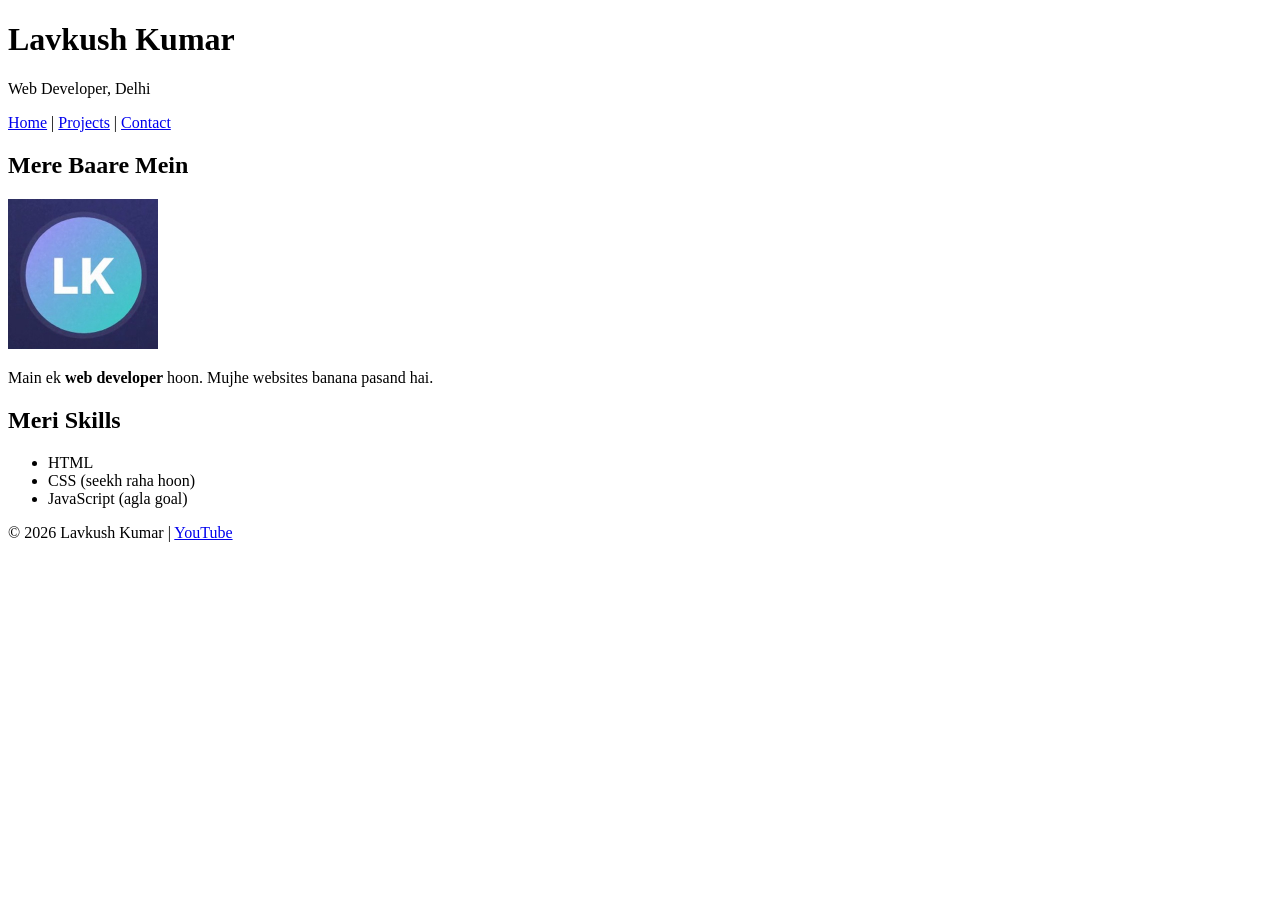
==== index.html @ e22be17a "Portfolio website ready" ====
<!DOCTYPE html>
<html lang="en">
<head>
    <meta charset="UTF-8">
    <meta name="viewport" content="width=device-width, initial-scale=1.0">
    <title>Lavkush Kumar - Web Developer</title>
    <meta name="description" content="Lavkush Kumar ki portfolio website - HTML projects, skills aur contact">
</head>
<body>
    <header>
        <h1>Lavkush Kumar</h1>
        <p>Web Developer, Delhi</p>
        <nav>
            <a href="index.html">Home</a> |
            <a href="projects.html">Projects</a> |
            <a href="contact.html">Contact</a>
        </nav>
    </header>
    <main>
        <section id="about">
            <h2>Mere Baare Mein</h2>
            <img src="images/profile.jpg" alt="Lavkush Kumar ki photo" width="150">
            <p>Main ek <strong>web developer</strong> hoon. Mujhe websites banana pasand hai.</p>
        </section>
        <section id="skills">
            <h2>Meri Skills</h2>
            <ul>
                <li>HTML</li>
                <li>CSS (seekh raha hoon)</li>
                <li>JavaScript (agla goal)</li>
            </ul>
        </section>
    </main>
    <footer>
        <p>&copy; 2026 Lavkush Kumar | <a href="https://www.youtube.com/@codingcush" target="_blank">YouTube</a></p>
    </footer>
</body>
</html>
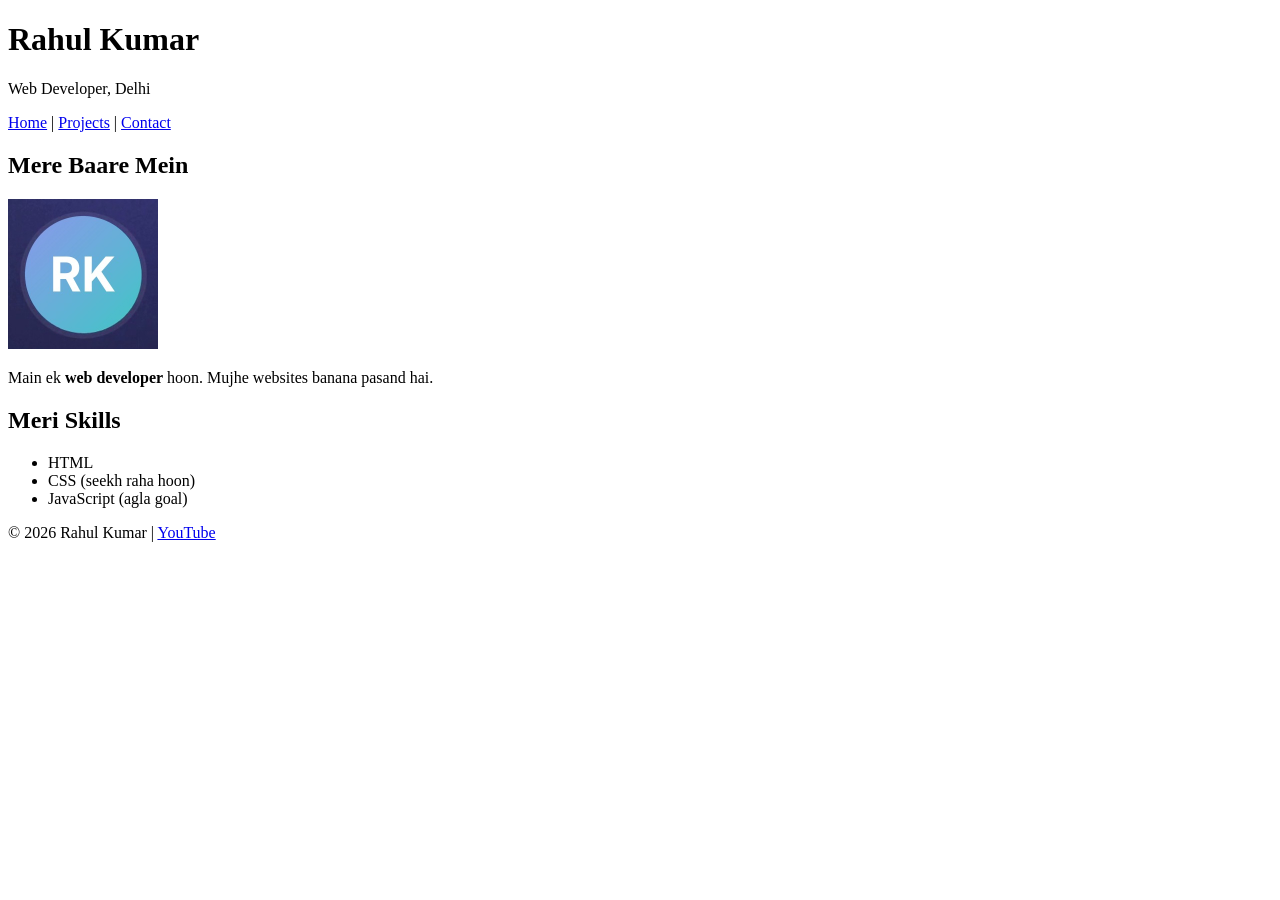
==== commit 7f11ffb5: "Update name and add project images" ====
--- a/index.html
+++ b/index.html
@@ -3,12 +3,12 @@
 <head>
     <meta charset="UTF-8">
     <meta name="viewport" content="width=device-width, initial-scale=1.0">
-    <title>Lavkush Kumar - Web Developer</title>
-    <meta name="description" content="Lavkush Kumar ki portfolio website - HTML projects, skills aur contact">
+    <title>Rahul Kumar - Web Developer</title>
+    <meta name="description" content="Rahul Kumar ki portfolio website - HTML projects, skills aur contact">
 </head>
 <body>
     <header>
-        <h1>Lavkush Kumar</h1>
+        <h1>Rahul Kumar</h1>
         <p>Web Developer, Delhi</p>
         <nav>
             <a href="index.html">Home</a> |
@@ -19,7 +19,7 @@
     <main>
         <section id="about">
             <h2>Mere Baare Mein</h2>
-            <img src="images/profile.jpg" alt="Lavkush Kumar ki photo" width="150">
+            <img src="images/profile.jpg" alt="Rahul Kumar ki photo" width="150">
             <p>Main ek <strong>web developer</strong> hoon. Mujhe websites banana pasand hai.</p>
         </section>
         <section id="skills">
@@ -32,7 +32,7 @@
         </section>
     </main>
     <footer>
-        <p>&copy; 2026 Lavkush Kumar | <a href="https://www.youtube.com/@codingcush" target="_blank">YouTube</a></p>
+        <p>&copy; 2026 Rahul Kumar | <a href="https://www.youtube.com/@codingcush" target="_blank">YouTube</a></p>
     </footer>
 </body>
 </html>
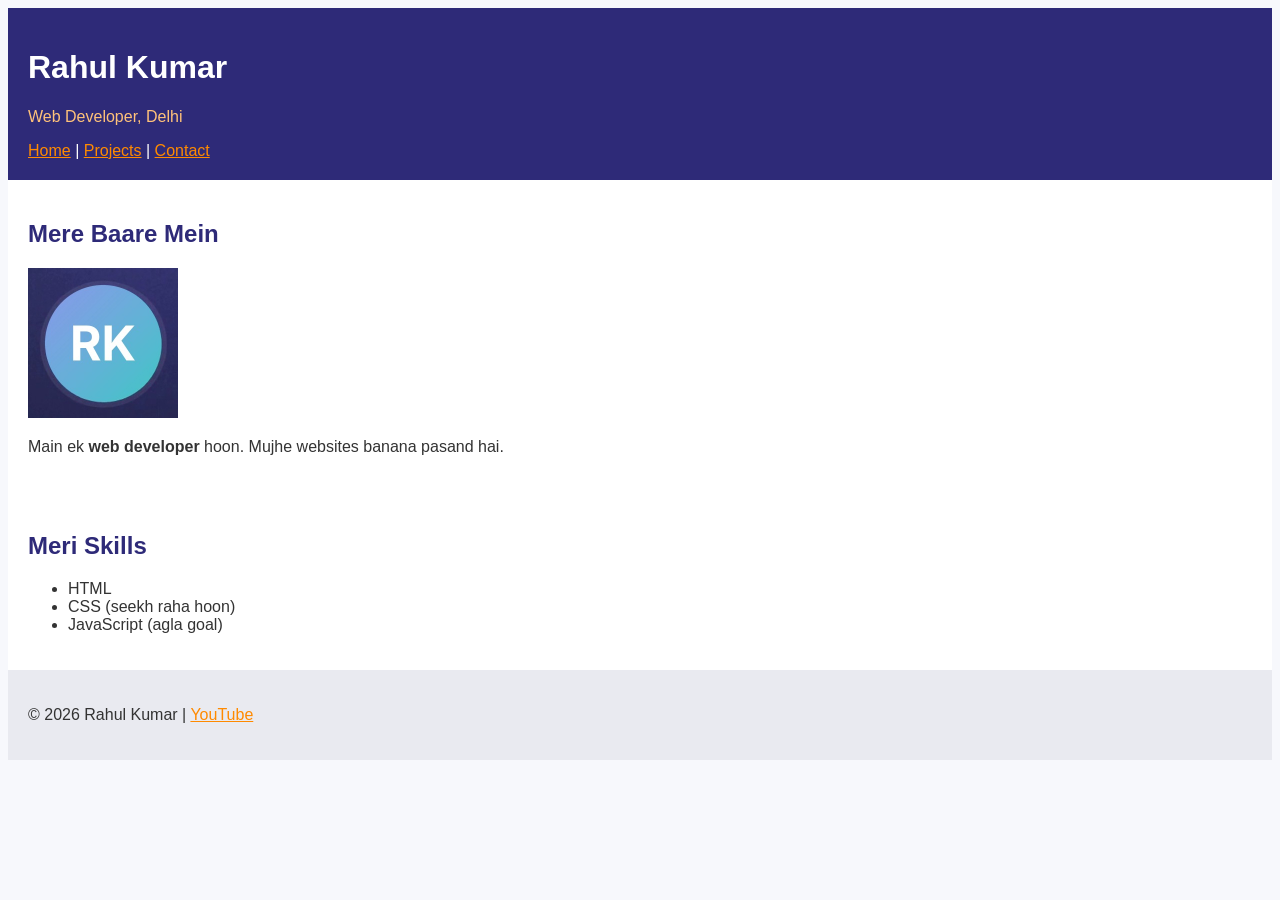
==== commit 10b50011: "Add CSS styling" ====
--- a/index.html
+++ b/index.html
@@ -5,11 +5,12 @@
     <meta name="viewport" content="width=device-width, initial-scale=1.0">
     <title>Rahul Kumar - Web Developer</title>
     <meta name="description" content="Rahul Kumar ki portfolio website - HTML projects, skills aur contact">
+    <link rel="stylesheet" href="style.css">
 </head>
 <body>
     <header>
         <h1>Rahul Kumar</h1>
-        <p>Web Developer, Delhi</p>
+        <p class="tagline">Web Developer, Delhi</p>
         <nav>
             <a href="index.html">Home</a> |
             <a href="projects.html">Projects</a> |
--- a/style.css
+++ b/style.css
@@ -0,0 +1,38 @@
+body {
+    background-color: #F7F8FC;
+    color: #333333;
+    font-family: Arial, sans-serif;
+}
+
+header {
+    background-color: #2E2A78;
+    color: white;
+    padding: 20px;
+}
+
+a {
+    color: #FF8A00;
+}
+
+h2 {
+    color: #2E2A78;
+}
+
+.tagline {
+    color: #FFC27A;
+}
+
+#about {
+    background-color: white;
+    padding: 20px;
+}
+
+#skills {
+    background-color: white;
+    padding: 20px;
+}
+
+footer {
+    background-color: #E9EAF0;
+    padding: 20px;
+}
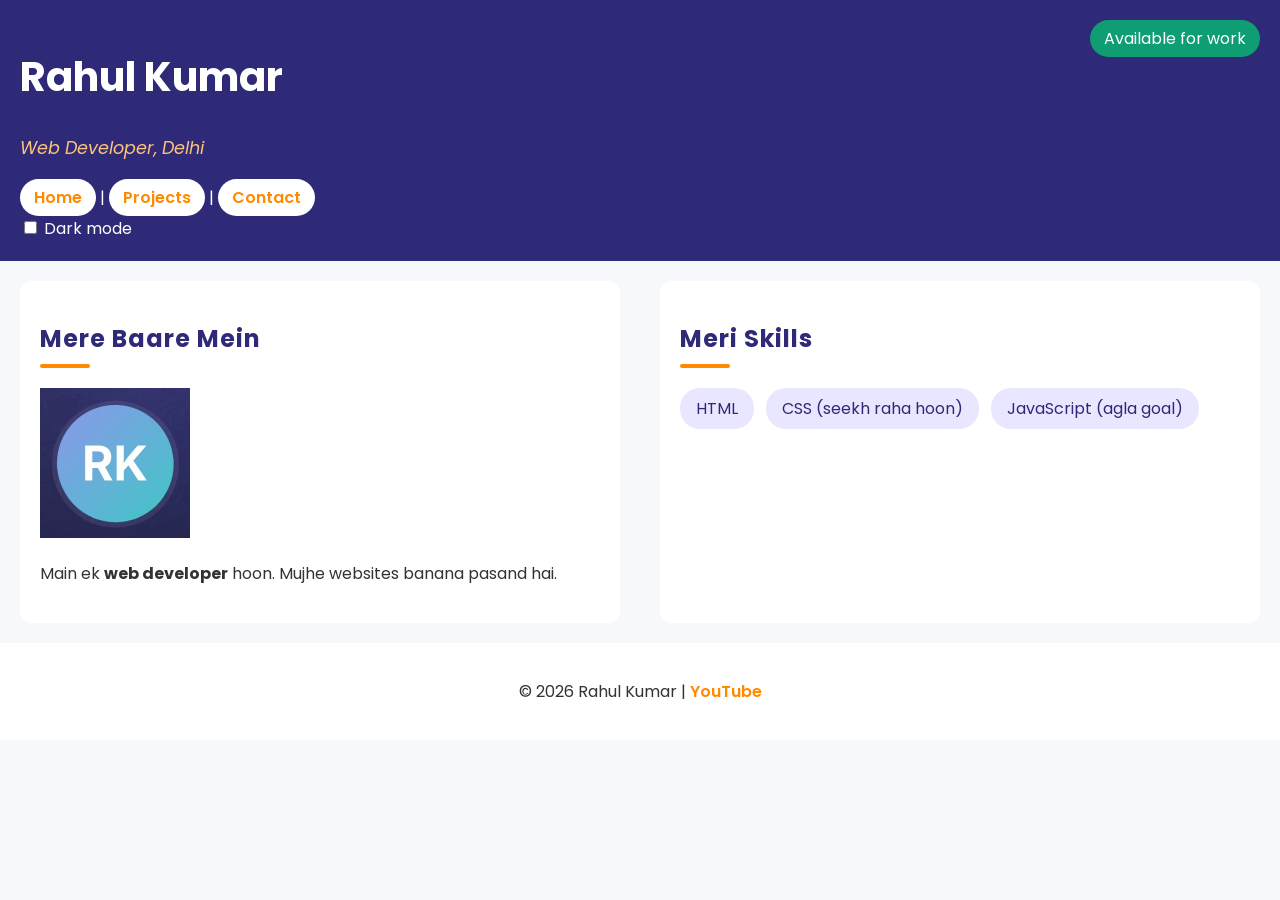
==== commit 2662f811: "CSS module complete" ====
--- a/index.html
+++ b/index.html
@@ -11,11 +11,13 @@
     <header>
         <h1>Rahul Kumar</h1>
         <p class="tagline">Web Developer, Delhi</p>
+        <span class="badge">Available for work</span>
         <nav>
             <a href="index.html">Home</a> |
             <a href="projects.html">Projects</a> |
             <a href="contact.html">Contact</a>
         </nav>
+        <label><input type="checkbox" id="dark"> Dark mode</label>
     </header>
     <main>
         <section id="about">
--- a/style.css
+++ b/style.css
@@ -1,38 +1,172 @@
+@import url('https://fonts.googleapis.com/css2?family=Poppins:ital,wght@0,100;0,200;0,300;0,400;0,500;0,600;0,700;0,800;0,900;1,100;1,200;1,300;1,400;1,500;1,600;1,700;1,800;1,900&display=swap');
+
+/* Theme ke colors - ek jagah */
+:root {
+    --bg: #F7F8FC;
+    --text: #333333;
+    --card: white;
+    --primary: #2E2A78;
+}
+
 body {
-    background-color: #F7F8FC;
-    color: #333333;
-    font-family: Arial, sans-serif;
+    background-color: var(--bg);
+    color: var(--text);
+    font-family: "Poppins", sans-serif;
+    margin: 0;
 }
 
 header {
     background-color: #2E2A78;
     color: white;
     padding: 20px;
+    position: relative;
+}
+
+h1 {
+    font-size: clamp(1.8rem, 6vw, 2.5rem);
+    font-weight: 700;
 }
 
 a {
     color: #FF8A00;
+    text-decoration: none;
+    font-weight: 600;
+}
+
+p {
+    line-height: 1.6;
+}
+
+nav a {
+    display: inline-block;
+    background-color: white;
+    padding: 6px 14px;
+    border-radius: 20px;
+    transition: all 0.3s ease;
 }
 
 h2 {
-    color: #2E2A78;
+    color: var(--primary);
+    letter-spacing: 1px;
 }
 
 .tagline {
     color: #FFC27A;
+    font-style: italic;
+    font-size: 1.1rem;
 }
 
 #about {
-    background-color: white;
+    background-color: var(--card);
     padding: 20px;
+    margin: 20px;
+    border-radius: 12px;
 }
 
 #skills {
-    background-color: white;
+    background-color: var(--card);
     padding: 20px;
+    margin: 20px;
+    border-radius: 12px;
+}
+
+#skills ul {
+    display: flex;
+    gap: 12px;
+    list-style: none;
+    padding: 0;
+    flex-wrap: wrap;
+}
+
+#skills li {
+    background-color: #E9E6FF;
+    color: #2E2A78;
+    padding: 8px 16px;
+    border-radius: 20px;
 }
 
 footer {
-    background-color: #E9EAF0;
+    background-color: var(--card);
     padding: 20px;
+    text-align: center;
 }
+
+.badge {
+    position: absolute;
+    top: 20px;
+    right: 20px;
+    background-color: #0F9D74;
+    padding: 6px 14px;
+    border-radius: 20px;
+    animation: pulse 1.5s ease-in-out infinite;
+}
+
+@media (max-width: 600px) {
+    .badge {
+        position: static;
+        display: inline-block;
+        margin-bottom: 10px;
+    }
+}
+
+@media (min-width: 768px) {
+    main {
+        display: grid;
+        grid-template-columns: 1fr 1fr;
+    }
+}
+
+/* Nav links ka hover effect */
+nav a:hover {
+    background-color: #FF8A00;
+    color: white;
+}
+
+/* Cards hover pe thoda upar uthenge */
+section {
+    transition: all 0.3s ease;
+}
+
+section:hover {
+    transform: translateY(-8px);
+    box-shadow: 0 12px 24px rgba(0, 0, 0, 0.15);
+}
+
+/* Photo hover pe ghoomegi aur badi hogi */
+#about img {
+    transition: all 0.5s ease;
+}
+
+#about img:hover {
+    transform: rotate(10deg) scale(1.1);
+}
+
+/* Badge ki dhadkan - pulse animation */
+@keyframes pulse {
+    0% { transform: scale(1); }
+    50% { transform: scale(1.1); }
+    100% { transform: scale(1); }
+}
+
+/* Heading ke neeche orange line */
+h2::after {
+    content: "";
+    display: block;
+    width: 50px;
+    height: 4px;
+    background-color: #FF8A00;
+    border-radius: 2px;
+    margin-top: 8px;
+}
+
+/* Dark mode - checkbox tick hote hi colors badlo */
+body:has(#dark:checked) {
+    --bg: #12131C;
+    --text: #E8E8F0;
+    --card: #1E2030;
+    --primary: #A9A3FF;
+}
+
+* {
+    transition: background-color 0.4s ease;
+}
